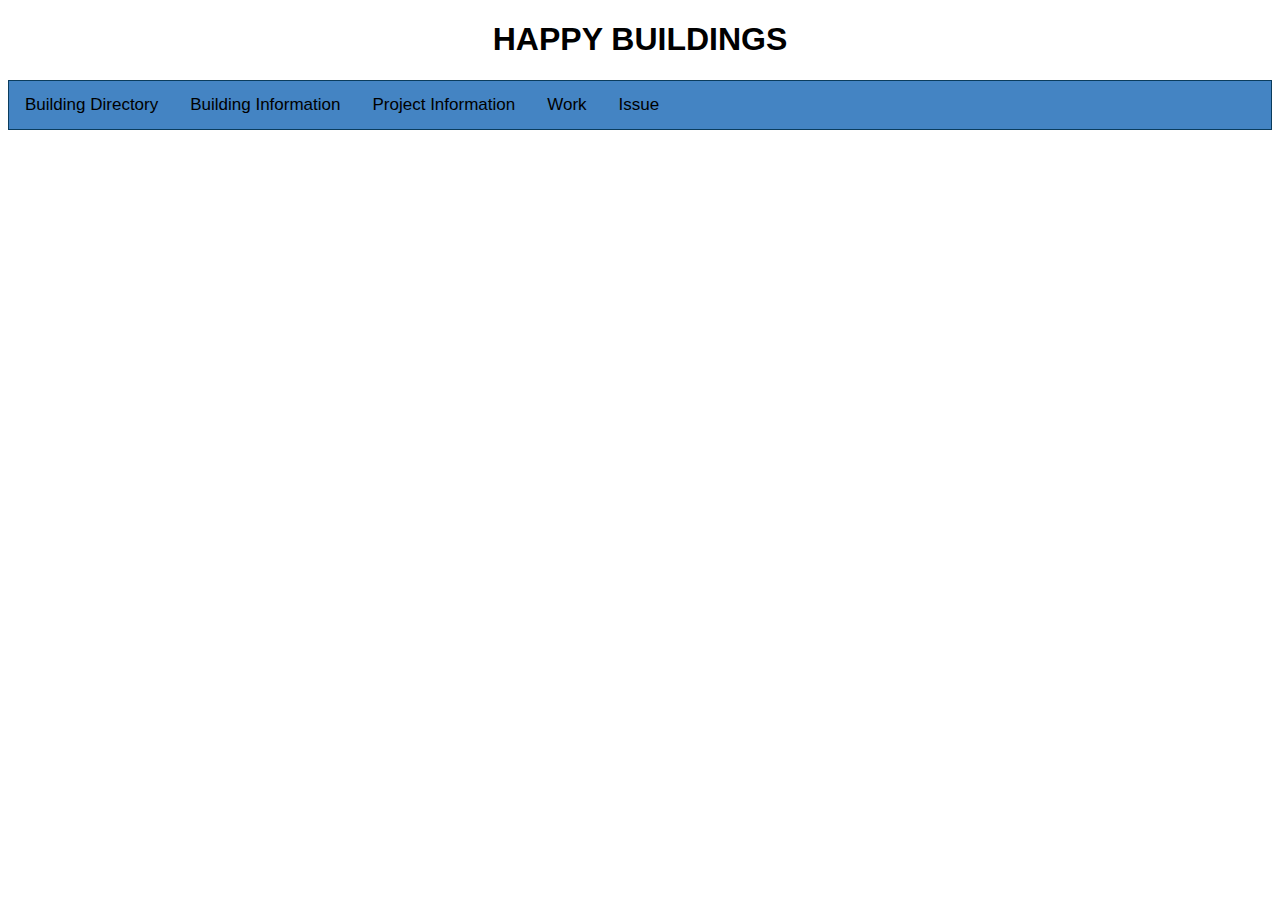
==== 2.0.html @ 1d12d8a0 "Centered Tables Formatting" ====
<!DOCTYPE html>
<html>
<head>
    <style>

        body {font-family: "Lato", sans-serif, bold;}
        div.header {
            width: 100%
            height: 20%
        }
        /* Style the tab */
        div.tab {
            overflow: hidden;
            border: 1px solid #0B3c5d;
            background-color: #4484c3;
        }

        /* Style the buttons inside the tab */
        div.tab button {
            background-color: inherit;
            float: left;
            border: 2px;
            outline: 2px;
            cursor: pointer;
            padding: 14px 16px;
            transition: 0.3s;
            font-size: 17px;
            height: 10%;

        }

        /* Change background color of buttons on hover */
        div.tab button:hover {
            background-color: #ddd;
        }

        /* Create an active/current tablink class */
        div.tab button.active {
            background-color: #d9d9d9;
        }

        /* Style the tab content */
        .tabcontent {
            display: none;
            padding: 6px 12px;
            border: 1px solid #312c2f;
            border-top: none;
            color: #996633;
            height: 700px;
        }
div.Building Directory{
    min-height: 70%;
}

    </style>
</head>
<body>
<div class="header">
    <h1><center>HAPPY BUILDINGS</h1></center></h1>
</div>
<div class="tab">
    <button class="tablinks" onclick="openTab(event, 'Building Directory')">Building Directory</button>
    <button class="tablinks" onclick="openTab(event, 'Building Information')">Building Information</button>
    <button class="tablinks" onclick="openTab(event, 'Project Information')">Project Information</button>
    <button class="tablinks" onclick="openTab(event, 'Work')">Work</button>
    <button class="tablinks" onclick="openTab(event, 'Issue')">Issue</button>
</div>
<div id="Building Directory" class="tabcontent">
    <h3>Building Directory</h3>
    <p>Its in the fuckin title innit</p>
    <div id="content">
        <div id="main_content">
            <form>
                <table align="center">
                    <tr>
                        <td width="43%" class="right">Building ID:</td>
                        <td Width="57%"><input type="text" name="bId" id="bId" size="50" autofocus="autofocus" required="required"></td>
                    </tr>
                    <tr>
                        <td class="right">Building Name:</td>
                        <td Width="57%"><input type="text" building name="building name" id="bName" size="50" required="required"></td>
                    </tr>

                    <tr>
                        <td class="right">Building Address</td>
                        <td>
                            <select name+"found" id="foundyou">
                            <option value="">Select One</option>
                            <option value="address 1">Address 1</option>
                            <option value="address 3">Address 2</option>
                            <option value="address 3">Address 3</option>
                            </select>
                        </td>
                    </tr>

                    <tr>
                        <td class="comments">Comments:</td>
                        <td>
                            <textarea name="message" id="message" cols="50" rows="6"></textarea>
                        </td>
                    </tr>
                    <tr>
                        <td colspan="2" class="center"><input type"submit" value="Send Now"></td>
                    </tr>
                </table>
            </form>

        </div><!--end main_content-->

        <div id="sidebar">


        </div><!--end sidebar-->

        <div class="clear"></div>
    </div><!--end content-->
    <div id="footer"></div><!--end footer-->


</div><!--Building Directory end-->


<div id="Building Information" class="tabcontent">
    <h3>Building Information</h3>
    <p>Its all here</p>
    <div id="content">
        <div id="main_content">
            <form>
                <table align="center">
                    <tr>
                        <td width="43%" class="right">Building ID:</td>
                        <td width="57%" ><input type="text" name="bId" id="bId" size="50" autofocus="autofocus" required="required"></td>
                    </tr>
                    <tr>
                        <td width="43%" class="right">Building Name:</td>
                        <td width="57%"><input type="text" name="bName" id="bName" size="50" ></td>
                    </tr>
                    <tr>
                        <td class="right">Building Address</td>
                        <td>
                            <select name+"found" id="foundyou">
                            <option value="">Select One</option>
                            <option value="address 1">Address 1</option>
                            <option value="address 3">Address 2</option>
                            <option value="address 3">Address 3</option>
                            </select>
                        </td>
                    </tr>
                    <tr>
                        <td width="43%" class="right">Building Owner:</td>
                        <td width="57%"><input type="text" name="bOwn" id="bOwn" size="50" ></td>
                    </tr>
                    <tr>
                        <td width="43%" class="right">Building Type:</td>
                        <td width="57%"><input type="text" name="bType" id="bType" size="50" ></td>
                    </tr>
                    <tr>
                        <td width="43%" class="right">Construction Type:</td>
                        <td width="57%"><input type="text" name="cType" id="cType" size="50" ></td>
                    </tr>
                    <tr>
                        <td width="43%" class="right">Project List:</td>
                        <td width="57%"><input type="text" name="pList" id="pList" size="50" ></td>
                    </tr>
                    <tr>
                        <td class="comments">Comments:</td>
                        <td>
                            <textarea name="message" id="message" cols="50" rows="6"></textarea>
                        </td>
                    </tr>
                    <tr>
                        <td colspan="2" class="center"><input type"submit" value="Send Now"></td>
                    </tr>
                </table>
            </form>

        </div><!--end main_content-->
</div>
    <div id="sidebar">


    </div><!--end sidebar-->

    <div class="clear"></div>
</div><!--end content-->
<div id="footer"></div><!--end footer-->


</div>

<div id="Project Information" class="tabcontent">
    <h3>Project Information</h3>
    <p>Information on Project</p>
    <div id="content">
        <div id="main_content">
            <form>
                <table align="center">
                    <tr>
                        <td width="43%" class="right">Project Title:</td>
                        <td Width="57%"><input type="text" name="pTitle" id="pTitle" size="50" autofocus="autofocus" required="required"></td>
                    </tr>
                    <tr>
                        <td width="43%" class="right">Project Status:</td>
                        <td Width="57%"><input type="text" name="pStatus" id="pStatus" size="50" ></td>
                    </tr>
                    <tr>
                        <td class="right">Start Date</td>
                        <td Width="57%"><input type="text" name="sDate" id="sDate" size="50" ></td>
                    </tr>
                    <tr>
                        <td width="43%" class="right">End Date:</td>
                        <td Width="57%"><input type="text" name="eDate" id="eDate" size="50" ></td>
                    </tr>
                    <tr>
                        <td width="43%" class="right">Manager:</td>
                        <td Width="57%"><input type="text" name="manager" id="manager" size="50" ></td>
                    </tr>
                    <tr>
                        <td width="43%" class="right">Manager's Contact Details:</td>
                        <td Width="57%"><input type="text" name="mCon" id="mCon" size="50" ></td>
                    </tr>
                    <tr>
                        <td width="43%" class="right">Scope:</td>
                        <td Width="57%"><input type="text" name="scope" id="scope" size="50" ></td>
                    </tr>
                    <tr>
                        <td width="43%" class="right">Work List:</td>
                        <td Width="57%"><input type="text" name="workList" id="workList" size="50" ></td>
                    </tr>
                    <tr>
                        <td width="43%" class="right">Issue List:</td>
                        <td Width="57%"><input type="text" name="issueList" id="issueList" size="50" ></td>
                    </tr>
                    <tr>
                        <td class="comments">Comments:</td>
                        <td>
                            <textarea name="message" id="message" cols="50" rows="6"></textarea>
                        </td>
                    </tr>
                    <tr>
                        <td colspan="2" class="center"><input type"submit" value="Send Now"></td>
                    </tr>
                </table>
            </form>

        </div><!--end main_content-->
        <div id="sidebar">


        </div><!--end sidebar-->

        <div class="clear"></div>
    </div><!--end content-->
    <div id="footer"></div><!--end footer-->



</div><!--end-->

<div id="Work" class="tabcontent">
    <h3>Work</h3>
    <p>Work Description</p>
    <div id="content">
        <div id="main_content">
            <form>
            <table align="center">
                <tr>
                    <td width="43%" class="iTitle">Title:</td>
                    <td Width="57%"><input type="text" name="iTitle" id="iTitle" size="50" autofocus="autofocus" required="required"></td>
                </tr>
                <tr>
                    <td width="43%" class="wStartDate">Start Date:</td>
                    <td Width="57%"><input type="wStartDate" name="wStartDate" id="pId" size="50" ></td>
                </tr>
                <tr>
                    <td width="43%" class="wEndDate">End Date:</td>
                    <td Width="57%"><input type="wEndDate" name="wEndDate" id="pId" size="50" ></td>
                </tr>
                <tr>
                    <td width="43%" class="contractor">Contractor:</td>
                    <td Width="57%"><input type="text" name="contractor" id="contractor" size="50" ></td>
                </tr>
                <tr>
                    <td width="43%" class="wScope">Scope:</td>
                    <td Width="57%"><input type="text" name="wScope" id="wScope" size="50" ></td>
                </tr>
                <tr>
                    <td width="43%" class="constuctionType">Construction Type:</td>
                    <td Width="57%"><input type="text" name="constuctionType" id="constuctionType" size="50" ></td>
                </tr>
                <tr>
                    <td class="comments">Comments:</td>
                    <td>
                        <textarea name="message" id="message" cols="50" rows="6"></textarea>
                    </td>
                </tr>
                <tr>
                    <td colspan="2" class="center"><input type"submit" value="Send Now"></td>
                </tr>
            </table>
            </form>
    </div><!--end main_content-->

    <div id="sidebar">


    </div><!--end sidebar-->

    <div class="clear"></div>
</div><!--end content-->
<div id="footer"></div><!--end footer-->



    <div class="clear"></div>
</div><!--end content-->
</div>


<div id="Issue" class="tabcontent">
    <h3>Issue</h3>
    <p>Issue Description</p>
    <div id="content">
        <div id="main_content">
            <form id="simple form">
                <table align="center">
                    <tr>
                        <td width="43%" class="iTitle">Title:</td>
                        <td Width="57%"><input type="text" name="iTitle" id="iTitle" size="50" autofocus="autofocus" required="required"></td>
                    </tr>
                    <tr>
                        <td width="43%" class="pId">Project ID:</td>
                        <td Width="57%"><input type="text" name="pId" id="pId" size="50" ></td>
                    </tr>
                    <tr>
                        <td class="information">Information:</td>
                        <textarea name="information" id="information" cols="50" rows="6"></textarea>
                    </tr>
                    <tr>
                        <td width="43%" class="iDate">Issue Date:</td>
                        <td Width="57%"><input type="text" name="iDate" id="iDate" size="50" ></td>
                    </tr>
                    <tr>
                        <td width="43%" class="raised">Raised by:</td>
                        <td Width="57%"><input type="text" name="raised" id="raised" size="50" ></td>
                    </tr>
                    <tr>
                        <td class="comments">Comments:</td>
                        <td>
                            <textarea name="message" id="message" cols="50" rows="6"></textarea>
                        </td>
                    </tr>
                    <tr>
                        <td colspan="2" class="center"><input type"submit" value="Send Now"></td>
                    </tr>
                </table>
            </form>

        </div><!--end main_content-->

        <div id="sidebar">


            <div>
                <label for="wId">Work ID:</label>
                <input type="text" name="wId" id="wId">
            </div>
        </div><!--end sidebar-->

        <div class="clear"></div>
    </div><!--end content-->
    <div id="footer"></div><!--end footer-->


</div><!--end-->

<script>
    function openTab(evt, cityName) {
        var i, tabcontent, tablinks;
        tabcontent = document.getElementsByClassName("tabcontent");
        for (i = 0; i < tabcontent.length; i++) {
            tabcontent[i].style.display = "none";
        }
        tablinks = document.getElementsByClassName("tablinks");
        for (i = 0; i < tablinks.length; i++) {
            tablinks[i].className = tablinks[i].className.replace(" active", "");
        }
        document.getElementById(cityName).style.display = "block";
        evt.currentTarget.className += " active";
    }
</script>

</body>
</html>
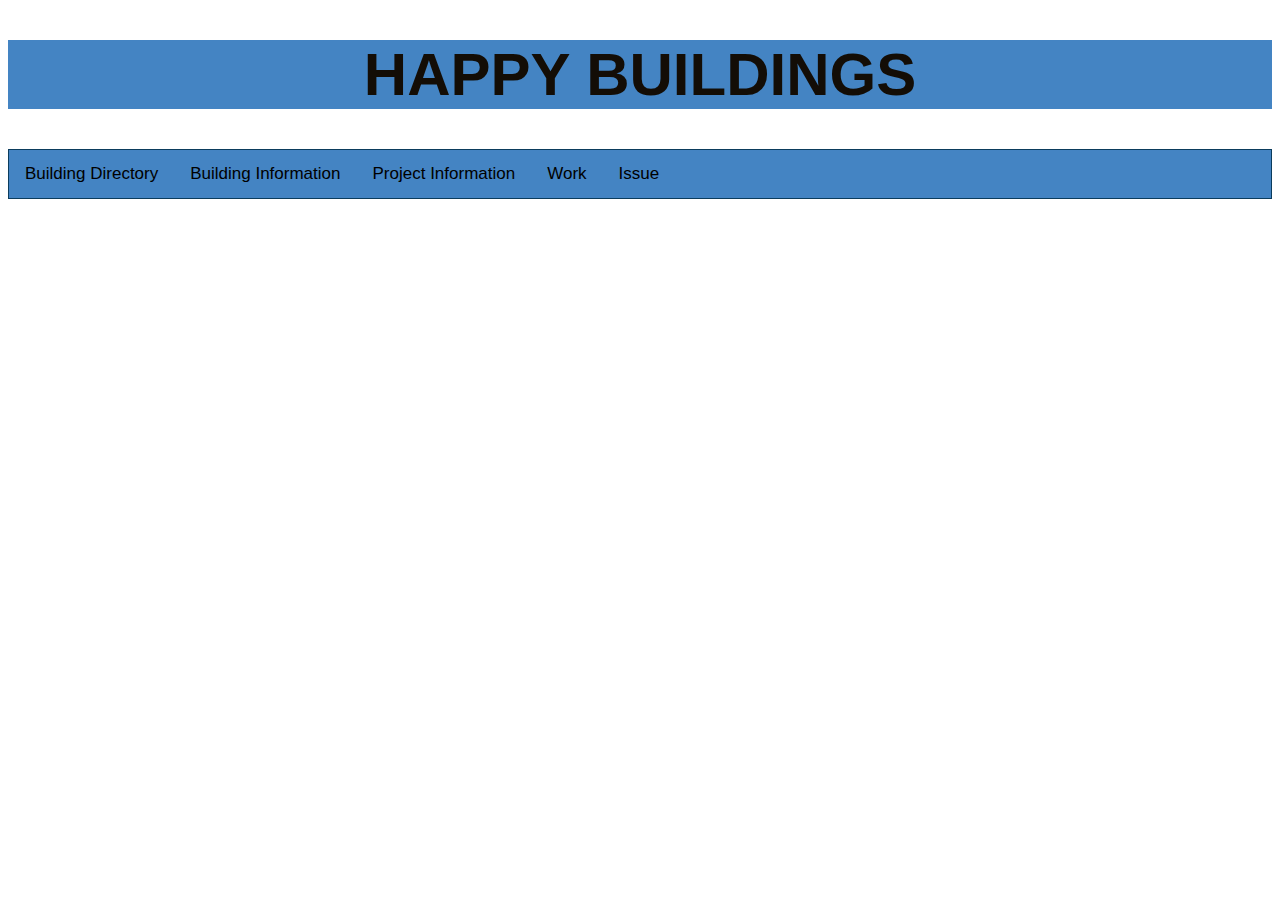
==== commit 112184f8: "Have cleaned code, got 2.0 working with the style sheet." ====
--- a/2.0.html
+++ b/2.0.html
@@ -1,62 +1,12 @@
 <!DOCTYPE html>
 <html>
 <head>
-    <style>
-
-        body {font-family: "Lato", sans-serif, bold;}
-        div.header {
-            width: 100%
-            height: 20%
-        }
-        /* Style the tab */
-        div.tab {
-            overflow: hidden;
-            border: 1px solid #0B3c5d;
-            background-color: #4484c3;
-        }
-
-        /* Style the buttons inside the tab */
-        div.tab button {
-            background-color: inherit;
-            float: left;
-            border: 2px;
-            outline: 2px;
-            cursor: pointer;
-            padding: 14px 16px;
-            transition: 0.3s;
-            font-size: 17px;
-            height: 10%;
-
-        }
-
-        /* Change background color of buttons on hover */
-        div.tab button:hover {
-            background-color: #ddd;
-        }
-
-        /* Create an active/current tablink class */
-        div.tab button.active {
-            background-color: #d9d9d9;
-        }
-
-        /* Style the tab content */
-        .tabcontent {
-            display: none;
-            padding: 6px 12px;
-            border: 1px solid #312c2f;
-            border-top: none;
-            color: #996633;
-            height: 700px;
-        }
-div.Building Directory{
-    min-height: 70%;
-}
-
-    </style>
+
 </head>
 <body>
+<link rel="stylesheet" type="text/css" href="http://fonts.googleapis.com/css?family=Tangerine">  <link rel="stylesheet" href="style.css">
 <div class="header">
-    <h1><center>HAPPY BUILDINGS</h1></center></h1>
+    <h1><center>HAPPY BUILDINGS</h1></center> </h1>
 </div>
 <div class="tab">
     <button class="tablinks" onclick="openTab(event, 'Building Directory')">Building Directory</button>
@@ -66,8 +16,8 @@
     <button class="tablinks" onclick="openTab(event, 'Issue')">Issue</button>
 </div>
 <div id="Building Directory" class="tabcontent">
-    <h3>Building Directory</h3>
-    <p>Its in the fuckin title innit</p>
+    <h3><center>Building Directory</center></h3>
+
     <div id="content">
         <div id="main_content">
             <form>
@@ -100,7 +50,7 @@
                         </td>
                     </tr>
                     <tr>
-                        <td colspan="2" class="center"><input type"submit" value="Send Now"></td>
+                        <td colspan="2" class="center"><input <type"submit" value="Send Now"></td>
                     </tr>
                 </table>
             </form>
@@ -121,8 +71,8 @@
 
 
 <div id="Building Information" class="tabcontent">
-    <h3>Building Information</h3>
-    <p>Its all here</p>
+    <h3><center>Building Information</center></h3>
+
     <div id="content">
         <div id="main_content">
             <form>
@@ -169,7 +119,7 @@
                         </td>
                     </tr>
                     <tr>
-                        <td colspan="2" class="center"><input type"submit" value="Send Now"></td>
+                        <td colspan="2" class="center"><input <type"submit" value="Send Now"></td>
                     </tr>
                 </table>
             </form>
@@ -189,8 +139,8 @@
 </div>
 
 <div id="Project Information" class="tabcontent">
-    <h3>Project Information</h3>
-    <p>Information on Project</p>
+    <h3><center>Project Information</center></h3>
+
     <div id="content">
         <div id="main_content">
             <form>
@@ -258,8 +208,8 @@
 </div><!--end-->
 
 <div id="Work" class="tabcontent">
-    <h3>Work</h3>
-    <p>Work Description</p>
+    <h3><center>Work</center></h3>
+
     <div id="content">
         <div id="main_content">
             <form>
@@ -318,8 +268,8 @@
 
 
 <div id="Issue" class="tabcontent">
-    <h3>Issue</h3>
-    <p>Issue Description</p>
+    <h3><center>Issue</center></h3>
+
     <div id="content">
         <div id="main_content">
             <form id="simple form">
@@ -334,7 +284,9 @@
                     </tr>
                     <tr>
                         <td class="information">Information:</td>
+                        <td>
                         <textarea name="information" id="information" cols="50" rows="6"></textarea>
+                        </td>
                     </tr>
                     <tr>
                         <td width="43%" class="iDate">Issue Date:</td>
@@ -361,10 +313,7 @@
         <div id="sidebar">
 
 
-            <div>
-                <label for="wId">Work ID:</label>
-                <input type="text" name="wId" id="wId">
-            </div>
+
         </div><!--end sidebar-->
 
         <div class="clear"></div>
--- a/style.css
+++ b/style.css
@@ -0,0 +1,101 @@
+body{
+  div.EiffelTower {
+    background: url("https://s-media-cache-ak0.pinimg.com/originals/f7/ab/d7/f7abd7a179f7c702c0d25f59a4d99250.jpg") no-repeat center center fixed;
+    background-size: 100% 100%;
+  }
+
+}
+#login{
+  position: absolute;
+  top:35%;
+  left:50%;
+  transform:translate(-50%,-50%);
+}
+#login h2{
+  text-align: center;
+  color: Sienna;
+  font-family: font-family: "Lato", sans-serif, bold;
+  font-size: 150px;
+
+}
+#login input{
+  display: block;
+  width: 320px;
+  height: 40px;
+  padding: 10px;
+  fontsize: 28px;
+  font-family:"Lato", sans-serif, bold;
+  color: DarkGray;
+  backgroung: rgba(0,0,0,5);
+  outline: none;
+  border:1px solid rgba(0,0,0,0.3);
+  border-radius: 5px:
+  box-shadow:0 12px 15px 0 rgba(0,0,0,.24),0 17px 50px 0 rgba(0,0,0,.19);
+  margin-bottom: 10px;
+}
+#login #login-btn{
+  background: #55acee;
+  font-size: 18px;
+  text-align: center;
+  vertical-align: middle;
+  line-height: 20x;
+}
+login body{
+
+}
+body {
+  font-family: "Lato", sans-serif, bold;
+  font-size: 30px;
+  color:#130d06;
+}
+div.header {
+  width: 100%
+  height: 20%
+  border: 1px solid #0B3c5d;
+  background-color: #4484c3;
+}
+/* Style the tab */
+div.tab {
+  overflow: hidden;
+  border: 1px solid #0B3c5d;
+  background-color: #4484c3;
+}
+
+/* Style the buttons inside the tab */
+div.tab button {
+  background-color: inherit;
+  float: left;
+  border: 2px;
+  outline: 2px;
+  cursor: pointer;
+  padding: 14px 16px;
+  transition: 0.3s;
+  font-size: 17px;
+  height: 10%;
+
+}
+
+/* Change background color of buttons on hover */
+div.tab button:hover {
+  background-color: #ddd;
+}
+
+/* Create an active/current tablink class */
+div.tab button.active {
+  background-color: #d9d9d9;
+}
+
+/* Style the tab content */
+.tabcontent {
+  display: none;
+  padding: 6px 12px;
+  border: 1px solid #312c2f;
+  border-top: none;
+  color: #996633;
+  height: 700px;
+  font-family:"Lato", sans-serif, bold;
+  color: #130d06;
+}
+div.Building Directory{
+  min-height: 70%;
+}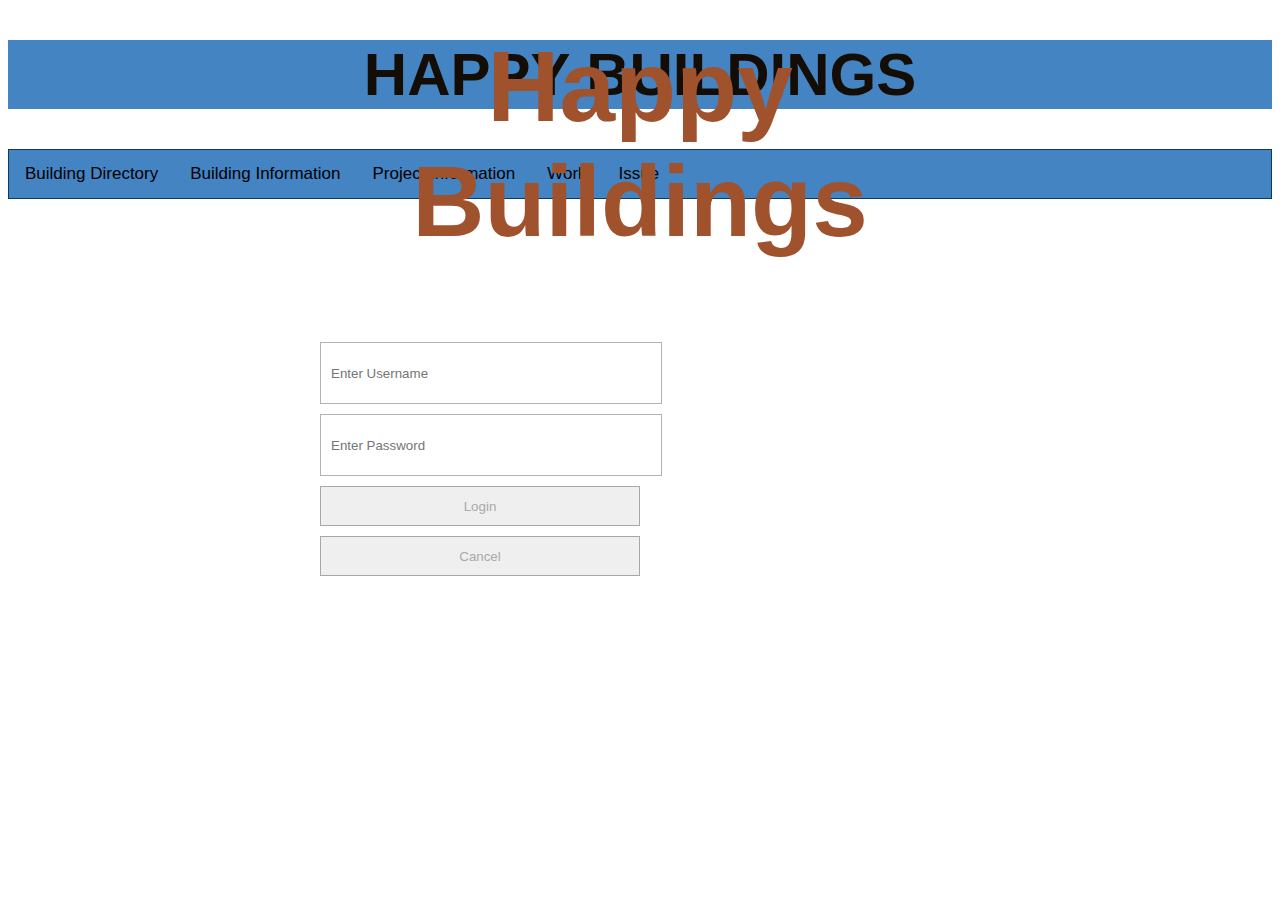
==== commit 450f20a2: "Placed login into 2.0, .js file updated with Tabs" ====
--- a/2.0.html
+++ b/2.0.html
@@ -1,10 +1,41 @@
 <!DOCTYPE html>
 <html>
-<head>
-
-</head>
+
+    <head>
+        <meta charset="utf-8" />
+        <title>AngularJS Plunker</title>
+        <script>document.write('<base href="' + document.location + '" />');</script>
+        <link rel="stylesheet" href="style.css" />
+        <script data-require="angular.js@1.4.x" src="https://code.angularjs.org/1.4.12/angular.js" data-semver="1.4.9"></script>
+        <script src="app.js"></script>
+        <link rel="stylesheet" type="text/css" href="http://fonts.googleapis.com/css?family=Tangerine">  <link rel="stylesheet" href="style.css">
+    </head>
+
 <body>
-<link rel="stylesheet" type="text/css" href="http://fonts.googleapis.com/css?family=Tangerine">  <link rel="stylesheet" href="style.css">
+
+
+<div id="EiffelTower" ng-controller="MainCtrl" >
+    <div id="login body">
+        <div id="login body" ng-app="HappyBuildings" ng-controller="MainCtrl">
+            <form id="login">
+                <h2>Happy Buildings</h2>
+                <input type="text" id="username" placeholder="Enter Username" ng-model ="if_username"/>
+                <!--<div ng-bind="username"></div>-->
+                <input type="password" id="password" placeholder="Enter Password" ng-model ="if_password"/>
+                <!-- <div ng-bind="password"></div>-->
+                <input type="submit" class="submit button" value="Login" ng-click="checkLogin()">
+                <input type="submit" class="submit button" value="Cancel" ng-click="cancelLogin()">
+                <br />
+                <br />
+                <p id="feedback" ng-bind="feedback"></p>
+
+            </form>
+        </div>
+    </div>
+</div>
+
+
+<div id="formcontainer">
 <div class="header">
     <h1><center>HAPPY BUILDINGS</h1></center> </h1>
 </div>
@@ -323,21 +354,7 @@
 
 </div><!--end-->
 
-<script>
-    function openTab(evt, cityName) {
-        var i, tabcontent, tablinks;
-        tabcontent = document.getElementsByClassName("tabcontent");
-        for (i = 0; i < tabcontent.length; i++) {
-            tabcontent[i].style.display = "none";
-        }
-        tablinks = document.getElementsByClassName("tablinks");
-        for (i = 0; i < tablinks.length; i++) {
-            tablinks[i].className = tablinks[i].className.replace(" active", "");
-        }
-        document.getElementById(cityName).style.display = "block";
-        evt.currentTarget.className += " active";
-    }
-</script>
+
 
 </body>
 </html>--- a/style.css
+++ b/style.css
@@ -15,7 +15,7 @@
   text-align: center;
   color: Sienna;
   font-family: font-family: "Lato", sans-serif, bold;
-  font-size: 150px;
+  font-size: 100px;
 
 }
 #login input{
--- a/style.css
+++ b/style.css
@@ -15,7 +15,7 @@
   text-align: center;
   color: Sienna;
   font-family: font-family: "Lato", sans-serif, bold;
-  font-size: 150px;
+  font-size: 100px;
 
 }
 #login input{
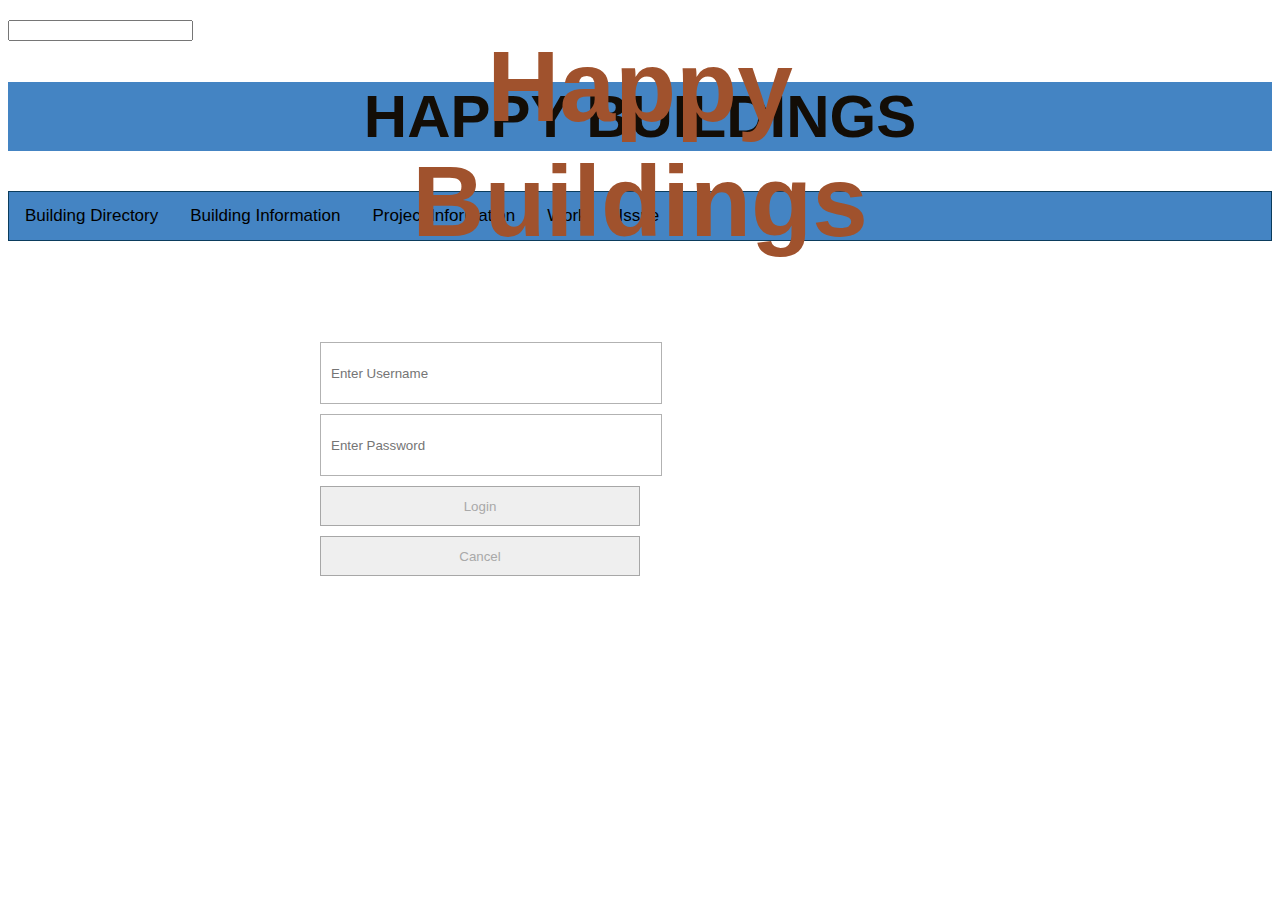
==== commit e3c30671: "Updated refractor with WIP on 2.0" ====
--- a/2.0.html
+++ b/2.0.html
@@ -1,44 +1,50 @@
 <!DOCTYPE html>
 <html>
 
-    <head>
-        <meta charset="utf-8" />
-        <title>AngularJS Plunker</title>
-        <script>document.write('<base href="' + document.location + '" />');</script>
-        <link rel="stylesheet" href="style.css" />
-        <script data-require="angular.js@1.4.x" src="https://code.angularjs.org/1.4.12/angular.js" data-semver="1.4.9"></script>
-        <script src="app.js"></script>
-        <link rel="stylesheet" type="text/css" href="http://fonts.googleapis.com/css?family=Tangerine">  <link rel="stylesheet" href="style.css">
-    </head>
-
+<!--source list-->
+<head>
+    <script data-require="angular.js@1.4.x" src="https://code.angularjs.org/1.4.12/angular.js" data-semver="1.4.9"></script>
+    <script src="app.js"></script>
+    <link rel="stylesheet" href="style.css">
+</head>
+<!--source list-->
+
+
+<!--body start-->
 <body>
 
 
-<div id="EiffelTower" ng-controller="MainCtrl" >
-    <div id="login body">
-        <div id="login body" ng-app="HappyBuildings" ng-controller="MainCtrl">
-            <form id="login">
-                <h2>Happy Buildings</h2>
-                <input type="text" id="username" placeholder="Enter Username" ng-model ="if_username"/>
-                <!--<div ng-bind="username"></div>-->
-                <input type="password" id="password" placeholder="Enter Password" ng-model ="if_password"/>
-                <!-- <div ng-bind="password"></div>-->
-                <input type="submit" class="submit button" value="Login" ng-click="checkLogin()">
-                <input type="submit" class="submit button" value="Cancel" ng-click="cancelLogin()">
-                <br />
-                <br />
-                <p id="feedback" ng-bind="feedback"></p>
-
-            </form>
-        </div>
+<!--Login page-->
+<input type="ng-bind" ng-model="hideLogin"/>
+<div id="EiffelTower" ng-controller="MainCtrl">
+    <div id="login body" ng-app="HappyB" ng-controller="MainCtrl">
+
+        <form id="login">
+            <h2>Happy Buildings</h2>
+            <input type="text" class="input_field" placeholder="Enter Username" id="username" ng-model ="if_username"/>
+            <!--<div ng-bind="username"></div>-->
+            <input type="password" class="input_field" placeholder="Enter Password" id="password" ng-model ="if_password"/>
+            <!-- <div ng-bind="password"></div>-->
+            <input type="submit" class="submit button" value="Login" ng-click="checkLogin()">
+            <input type="submit" class="submit button" value="Cancel" ng-click="cancelLogin()">
+            <br />
+            <br />
+            <p id="feedback" ng-bind="feedback"></p>
+
+        </form>
     </div>
 </div>
-
-
-<div id="formcontainer">
+<!--Login page-->
+
+
+<!--Navagation bar title-->
 <div class="header">
     <h1><center>HAPPY BUILDINGS</h1></center> </h1>
 </div>
+<!--Navagation bar title-->
+
+
+<!--Navagation bar tabs-->
 <div class="tab">
     <button class="tablinks" onclick="openTab(event, 'Building Directory')">Building Directory</button>
     <button class="tablinks" onclick="openTab(event, 'Building Information')">Building Information</button>
@@ -46,6 +52,10 @@
     <button class="tablinks" onclick="openTab(event, 'Work')">Work</button>
     <button class="tablinks" onclick="openTab(event, 'Issue')">Issue</button>
 </div>
+<!--Navagation bar tabs-->
+
+
+<!--Building Directory-->
 <div id="Building Directory" class="tabcontent">
     <h3><center>Building Directory</center></h3>
 
@@ -98,9 +108,11 @@
     <div id="footer"></div><!--end footer-->
 
 
-</div><!--Building Directory end-->
-
-
+</div>
+<!--Building Directory-->
+
+
+<!--Building Information-->
 <div id="Building Information" class="tabcontent">
     <h3><center>Building Information</center></h3>
 
@@ -156,19 +168,20 @@
             </form>
 
         </div><!--end main_content-->
-</div>
+    </div>
     <div id="sidebar">
 
 
     </div><!--end sidebar-->
 
     <div class="clear"></div>
-</div><!--end content-->
+
 <div id="footer"></div><!--end footer-->
-
-
-</div>
-
+</div>
+<!--Building Information-->
+
+
+<!--Project Information-->
 <div id="Project Information" class="tabcontent">
     <h3><center>Project Information</center></h3>
 
@@ -233,99 +246,41 @@
         <div class="clear"></div>
     </div><!--end content-->
     <div id="footer"></div><!--end footer-->
-
-
-
 </div><!--end-->
-
+<!--Project Information-->
+
+
+<!--Work-->
 <div id="Work" class="tabcontent">
     <h3><center>Work</center></h3>
 
     <div id="content">
         <div id="main_content">
             <form>
-            <table align="center">
-                <tr>
-                    <td width="43%" class="iTitle">Title:</td>
-                    <td Width="57%"><input type="text" name="iTitle" id="iTitle" size="50" autofocus="autofocus" required="required"></td>
-                </tr>
-                <tr>
-                    <td width="43%" class="wStartDate">Start Date:</td>
-                    <td Width="57%"><input type="wStartDate" name="wStartDate" id="pId" size="50" ></td>
-                </tr>
-                <tr>
-                    <td width="43%" class="wEndDate">End Date:</td>
-                    <td Width="57%"><input type="wEndDate" name="wEndDate" id="pId" size="50" ></td>
-                </tr>
-                <tr>
-                    <td width="43%" class="contractor">Contractor:</td>
-                    <td Width="57%"><input type="text" name="contractor" id="contractor" size="50" ></td>
-                </tr>
-                <tr>
-                    <td width="43%" class="wScope">Scope:</td>
-                    <td Width="57%"><input type="text" name="wScope" id="wScope" size="50" ></td>
-                </tr>
-                <tr>
-                    <td width="43%" class="constuctionType">Construction Type:</td>
-                    <td Width="57%"><input type="text" name="constuctionType" id="constuctionType" size="50" ></td>
-                </tr>
-                <tr>
-                    <td class="comments">Comments:</td>
-                    <td>
-                        <textarea name="message" id="message" cols="50" rows="6"></textarea>
-                    </td>
-                </tr>
-                <tr>
-                    <td colspan="2" class="center"><input type"submit" value="Send Now"></td>
-                </tr>
-            </table>
-            </form>
-    </div><!--end main_content-->
-
-    <div id="sidebar">
-
-
-    </div><!--end sidebar-->
-
-    <div class="clear"></div>
-</div><!--end content-->
-<div id="footer"></div><!--end footer-->
-
-
-
-    <div class="clear"></div>
-</div><!--end content-->
-</div>
-
-
-<div id="Issue" class="tabcontent">
-    <h3><center>Issue</center></h3>
-
-    <div id="content">
-        <div id="main_content">
-            <form id="simple form">
                 <table align="center">
                     <tr>
                         <td width="43%" class="iTitle">Title:</td>
                         <td Width="57%"><input type="text" name="iTitle" id="iTitle" size="50" autofocus="autofocus" required="required"></td>
                     </tr>
                     <tr>
-                        <td width="43%" class="pId">Project ID:</td>
-                        <td Width="57%"><input type="text" name="pId" id="pId" size="50" ></td>
-                    </tr>
-                    <tr>
-                        <td class="information">Information:</td>
-                        <td>
-                        <textarea name="information" id="information" cols="50" rows="6"></textarea>
-                        </td>
-                    </tr>
-                    <tr>
-                        <td width="43%" class="iDate">Issue Date:</td>
-                        <td Width="57%"><input type="text" name="iDate" id="iDate" size="50" ></td>
-                    </tr>
-                    <tr>
-                        <td width="43%" class="raised">Raised by:</td>
-                        <td Width="57%"><input type="text" name="raised" id="raised" size="50" ></td>
+                        <td width="43%" class="wStartDate">Start Date:</td>
+                        <td Width="57%"><input type="wStartDate" name="wStartDate" id="pId" size="50" ></td>
+                    </tr>
+                    <tr>
+                        <td width="43%" class="wEndDate">End Date:</td>
+                        <td Width="57%"><input type="wEndDate" name="wEndDate" id="pId" size="50" ></td>
+                    </tr>
+                    <tr>
+                        <td width="43%" class="contractor">Contractor:</td>
+                        <td Width="57%"><input type="text" name="contractor" id="contractor" size="50" ></td>
+                    </tr>
+                    <tr>
+                        <td width="43%" class="wScope">Scope:</td>
+                        <td Width="57%"><input type="text" name="wScope" id="wScope" size="50" ></td>
+                    </tr>
+                    <tr>
+                        <td width="43%" class="constuctionType">Construction Type:</td>
+                        <td Width="57%"><input type="text" name="constuctionType" id="constuctionType" size="50" ></td>
                     </tr>
                     <tr>
                         <td class="comments">Comments:</td>
@@ -338,11 +293,9 @@
                     </tr>
                 </table>
             </form>
-
         </div><!--end main_content-->
 
         <div id="sidebar">
-
 
 
         </div><!--end sidebar-->
@@ -350,11 +303,70 @@
         <div class="clear"></div>
     </div><!--end content-->
     <div id="footer"></div><!--end footer-->
-
-
-</div><!--end-->
-
+    <div class="clear"></div>
+</div>
+<!--Work-->
+
+
+<!--Issue-->
+<div id="Issue" class="tabcontent">
+    <h3><center>Issue</center></h3>
+
+    <div id="content">
+        <div id="main_content">
+            <form id="simple form">
+                <table align="center">
+                    <tr>
+                        <td width="43%" class="iTitle">Title:</td>
+                        <td Width="57%"><input type="text" name="iTitle" id="iTitle" size="50" autofocus="autofocus" required="required"></td>
+                    </tr>
+                    <tr>
+                        <td width="43%" class="pId">Project ID:</td>
+                        <td Width="57%"><input type="text" name="pId" id="pId" size="50" ></td>
+                    </tr>
+                    <tr>
+                        <td class="information">Information:</td>
+                        <td>
+                            <textarea name="information" id="information" cols="50" rows="6"></textarea>
+                        </td>
+                    </tr>
+                    <tr>
+                        <td width="43%" class="iDate">Issue Date:</td>
+                        <td Width="57%"><input type="text" name="iDate" id="iDate" size="50" ></td>
+                    </tr>
+                    <tr>
+                        <td width="43%" class="raised">Raised by:</td>
+                        <td Width="57%"><input type="text" name="raised" id="raised" size="50" ></td>
+                    </tr>
+                    <tr>
+                        <td class="comments">Comments:</td>
+                        <td>
+                            <textarea name="message" id="message" cols="50" rows="6"></textarea>
+                        </td>
+                    </tr>
+                    <tr>
+                        <td colspan="2" class="center"><input type"submit" value="Send Now"></td>
+                    </tr>
+                </table>
+            </form>
+
+        </div><!--end main_content-->
+
+        <div id="sidebar">
+
+
+
+        </div><!--end sidebar-->
+
+        <div class="clear"></div>
+    </div><!--end content-->
+    <div id="footer"></div><!--end footer-->
+</div>
+<!--Issue-->
 
 
 </body>
+<!--Body end-->
+
+
 </html>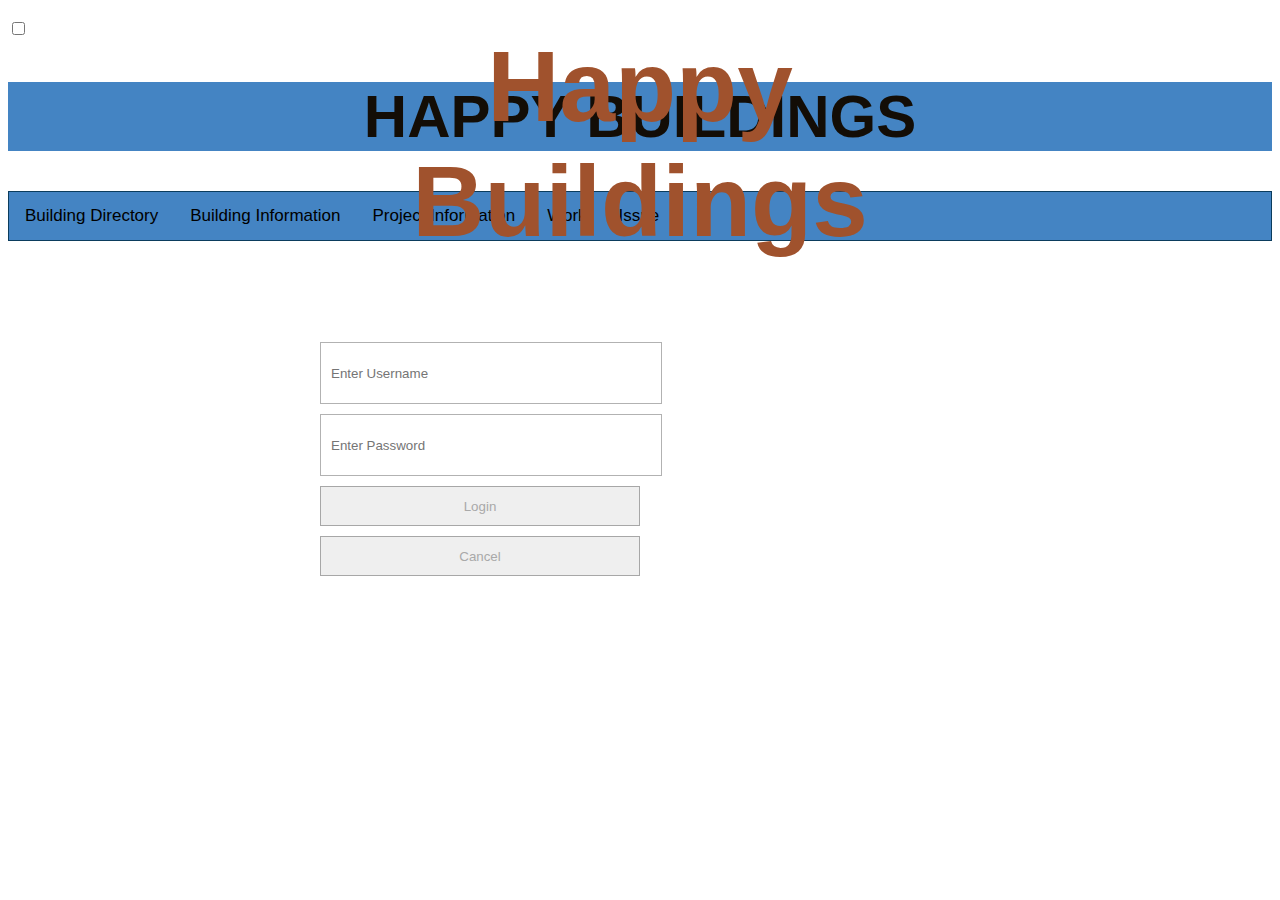
==== commit bd0d972e: "ng-hide attempt for 2.0.html and app.js" ====
--- a/2.0.html
+++ b/2.0.html
@@ -15,8 +15,11 @@
 
 
 <!--Login page-->
-<input type="ng-bind" ng-model="hideLogin"/>
-<div id="EiffelTower" ng-controller="MainCtrl">
+<body ng-app="hidemodule">
+<div ng-controller="hidecontrol"> <!--Hide controller-->
+<input type="checkbox" ng-model="hideLogin"/>
+
+<div id="EiffelTower" ng-controller="MainCtrl" ng-hide="hideLogin">
     <div id="login body" ng-app="HappyB" ng-controller="MainCtrl">
 
         <form id="login">
@@ -34,6 +37,8 @@
         </form>
     </div>
 </div>
+</div> <!--Hide controller-->
+</body>
 <!--Login page-->
 
 
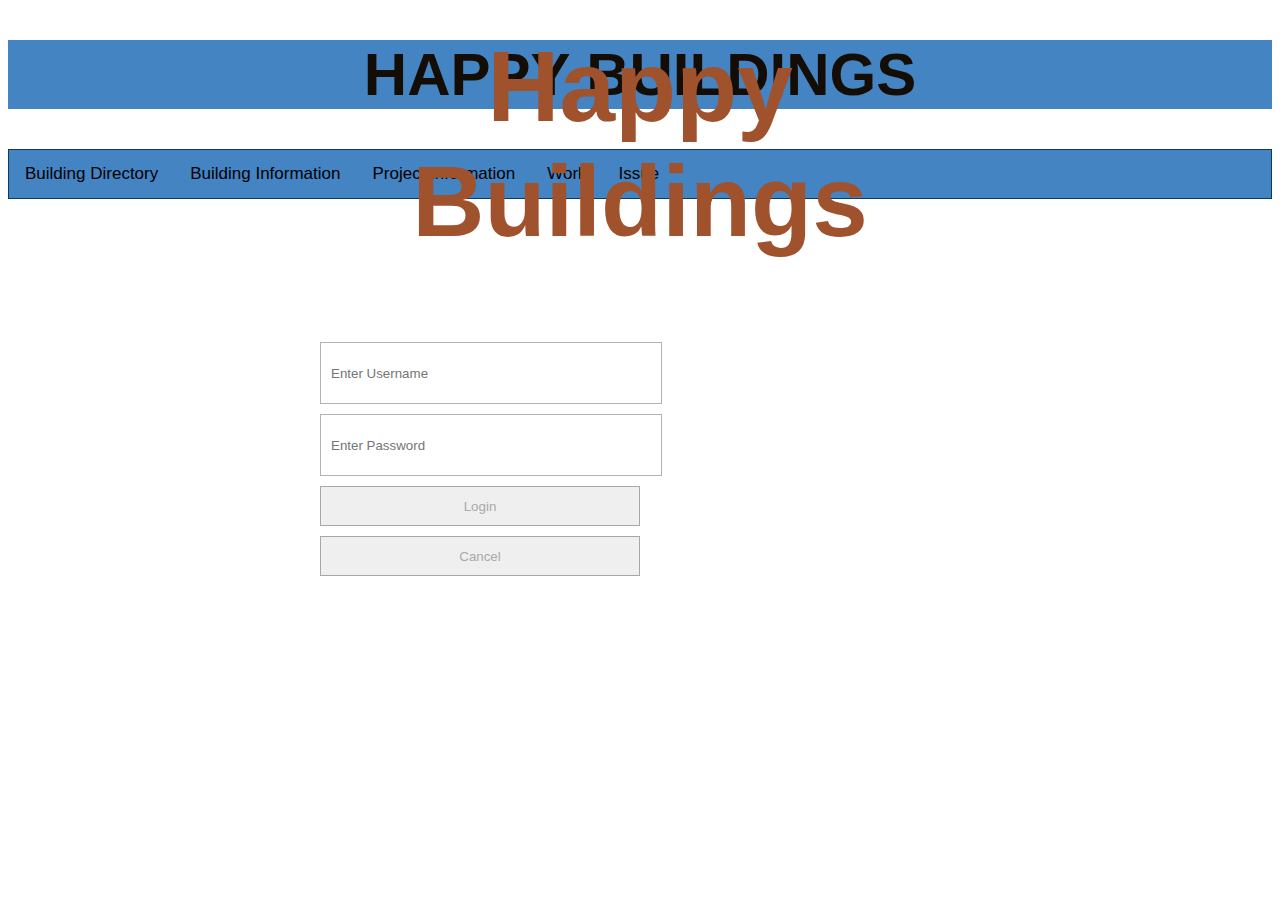
==== commit dfa56633: "Working show hide" ====
--- a/2.0.html
+++ b/2.0.html
@@ -1,8 +1,9 @@
 <!DOCTYPE html>
-<html>
+<html ng-app="HappyB"><!--JS -->
 
 <!--source list-->
 <head>
+    <script>document.write('<base href="' + document.location + '" />');</script>
     <script data-require="angular.js@1.4.x" src="https://code.angularjs.org/1.4.12/angular.js" data-semver="1.4.9"></script>
     <script src="app.js"></script>
     <link rel="stylesheet" href="style.css">
@@ -11,16 +12,10 @@
 
 
 <!--body start-->
-<body>
-
+<body ng-controller="MainCtrl" >
 
 <!--Login page-->
-<body ng-app="hidemodule">
-<div ng-controller="hidecontrol"> <!--Hide controller-->
-<input type="checkbox" ng-model="hideLogin"/>
-
-<div id="EiffelTower" ng-controller="MainCtrl" ng-hide="hideLogin">
-    <div id="login body" ng-app="HappyB" ng-controller="MainCtrl">
+<div id="loginDisplay"  ng-show = "loginVisible"> <!--Show/Hide DIV-->
 
         <form id="login">
             <h2>Happy Buildings</h2>
@@ -33,16 +28,13 @@
             <br />
             <br />
             <p id="feedback" ng-bind="feedback"></p>
-
         </form>
-    </div>
-</div>
-</div> <!--Hide controller-->
-</body>
+
+</div>
 <!--Login page-->
 
-
 <!--Navagation bar title-->
+<div id="directoryDisplay"  ng-show="directoryVisible"> <!--Show/Hide DIV-->
 <div class="header">
     <h1><center>HAPPY BUILDINGS</h1></center> </h1>
 </div>
@@ -181,7 +173,7 @@
 
     <div class="clear"></div>
 
-<div id="footer"></div><!--end footer-->
+    <div id="footer"></div><!--end footer-->
 </div>
 <!--Building Information-->
 
@@ -367,6 +359,7 @@
     </div><!--end content-->
     <div id="footer"></div><!--end footer-->
 </div>
+</div>
 <!--Issue-->
 
 
